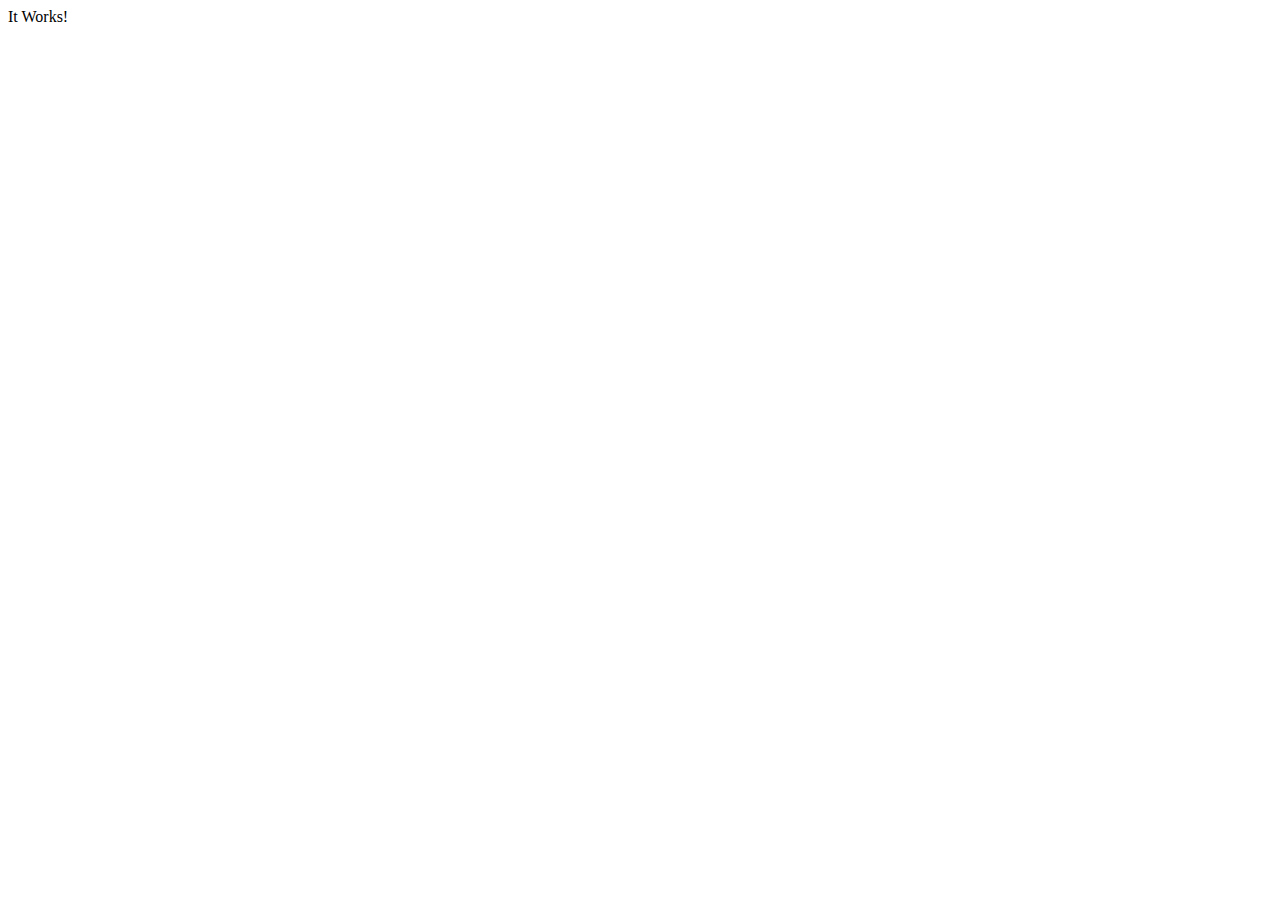
==== index.html @ aebd432c "first commit" ====
<!DOCTYPE html>
<html lang="en">
  <head>
    <!-- (A) "USUAL" TITLE CHARSET DESCRIPTION VIEWPORT -->
    <title>Final Project</title>
    <meta charset="utf-8" />
    <meta name="description" content="" />
    <meta
      name="viewport"
      content="width=device-width, initial-scale=1.0, maximum-scale=1.5"
    />

    <!-- (B) ICONS & PLATFORM SPECIFIC -->
    <!-- (B1) GOOD OLD FAVICON -->
    <link rel="icon" href="favicon.png" type="image/png" />

    <!-- (B2) ANDROID/CHROME -->
    <meta name="mobile-web-app-capable" content="yes" />
    <meta name="theme-color" content="white" />

    <!-- (B3) IOS APP ICON + MOBILE SAFARI -->
    <link rel="apple-touch-icon" href="icon-512.png" />
    <meta name="apple-mobile-web-app-capable" content="yes" />
    <meta name="apple-mobile-web-app-status-bar-style" content="black" />
    <meta name="apple-mobile-web-app-title" content="Hello World" />

    <!-- (B4) WINDOWS -->
    <meta name="msapplication-TileImage" content="icon-512.png" />
    <meta name="msapplication-TileColor" content="#ffffff" />

    <!-- (C) WEB APP MANIFEST -->
    <!-- https://web.dev/add-manifest/ -->
    <link rel="manifest" href="2-manifest.json" />

    <!-- (D) SERVICE WORKER -->
    <script>
      if ("serviceWorker" in navigator) {
        navigator.serviceWorker.register("3-sw.js");
      }
    </script>

    <!-- (E) STYLESHEET + JAVASCRIPT
    <link rel="stylesheet" href="YOUR-STYLES.css">
    <script defer src="YOUR-SCRIPTS.js"></script>
    -->
  </head>
  <body>
    It Works!
  </body>
</html>
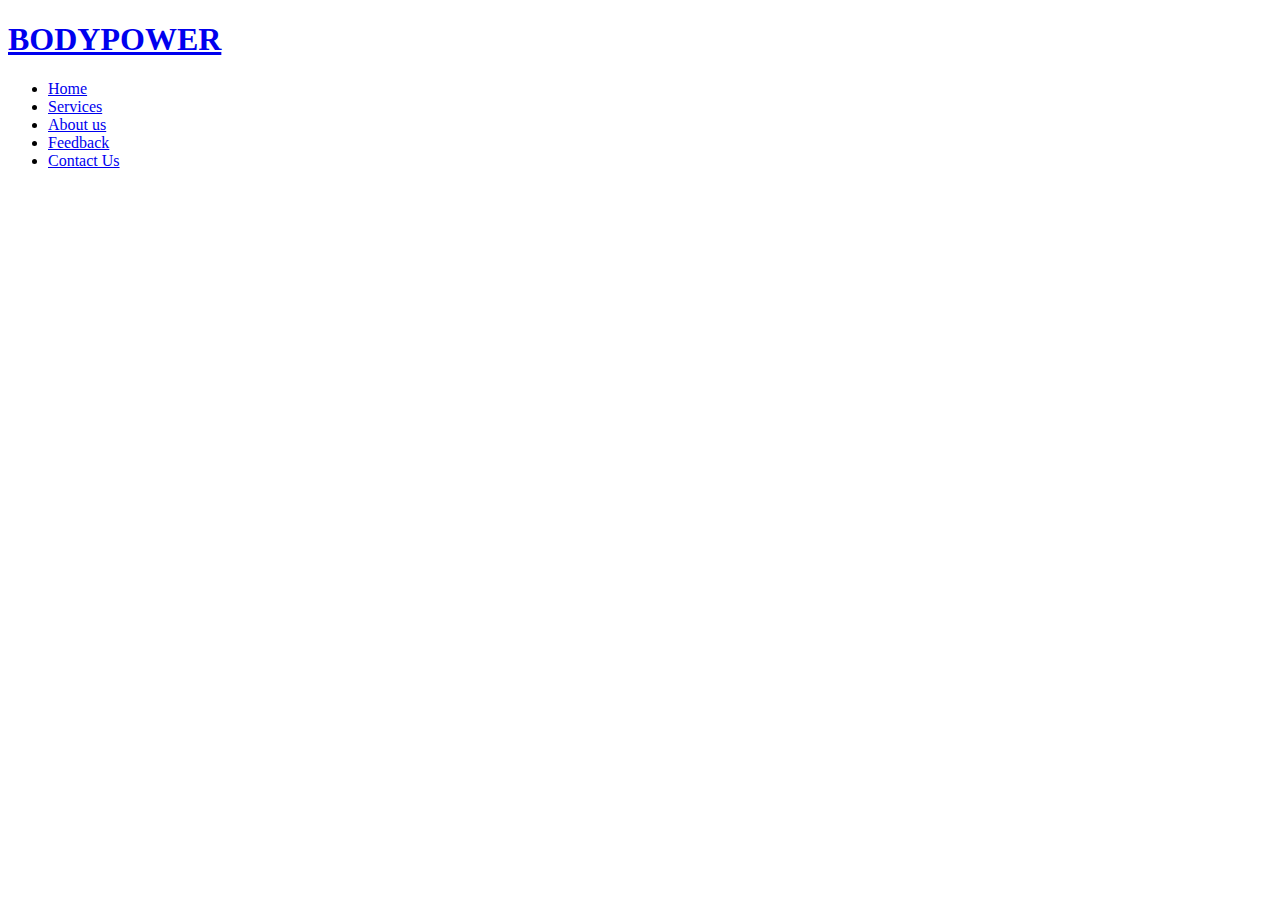
==== commit 2d6fc007: "Basic setup" ====
--- a/index.html
+++ b/index.html
@@ -4,11 +4,21 @@
     <!-- (A) "USUAL" TITLE CHARSET DESCRIPTION VIEWPORT -->
     <title>Final Project</title>
     <meta charset="utf-8" />
-    <meta name="description" content="" />
+    <meta
+      name="keywords"
+      content="gym, health and fitness, gym fitness, gym near me, treadmill, body building, exercise, workout, workout centre near me, cardio, personal trainer, exercise bike, aerobic, 
+	  fitness studio, abs workout, lifetime fitness, gym equipment, gym trainer, personal fitness, aerobic exercise, world gym, crunches, healthy diet, healthy routine, exercise routine, 
+	  gym routine, gym time, fitness freak, yoga, yoga classes, yoga fitness, diet plan, eggs diet plan, vegetables diet plan"
+    />
+    <meta
+      name="description"
+      content="We are gym website located in London Ontario. We provide all kind of gym training exercise at our centre, teach yoga as well and provide diet plans according to experts."
+    />
     <meta
       name="viewport"
       content="width=device-width, initial-scale=1.0, maximum-scale=1.5"
     />
+    <link rel="stylesheet" href="/css/styles.css" />
 
     <!-- (B) ICONS & PLATFORM SPECIFIC -->
     <!-- (B1) GOOD OLD FAVICON -->
@@ -45,6 +55,17 @@
     -->
   </head>
   <body>
-    It Works!
+    <header>
+      <header class="header">
+        <h1 class="logo"><a href="#">BODYPOWER</a></h1>
+        <ul class="main-nav">
+          <li><a href="index.html">Home</a></li>
+          <li><a href="services.html">Services</a></li>
+          <li><a href="about.html">About us</a></li>
+          <li><a href="feedback.html">Feedback</a></li>
+          <li><a href="contact.html">Contact Us</a></li>
+        </ul>
+      </header>
+    </header>
   </body>
 </html>
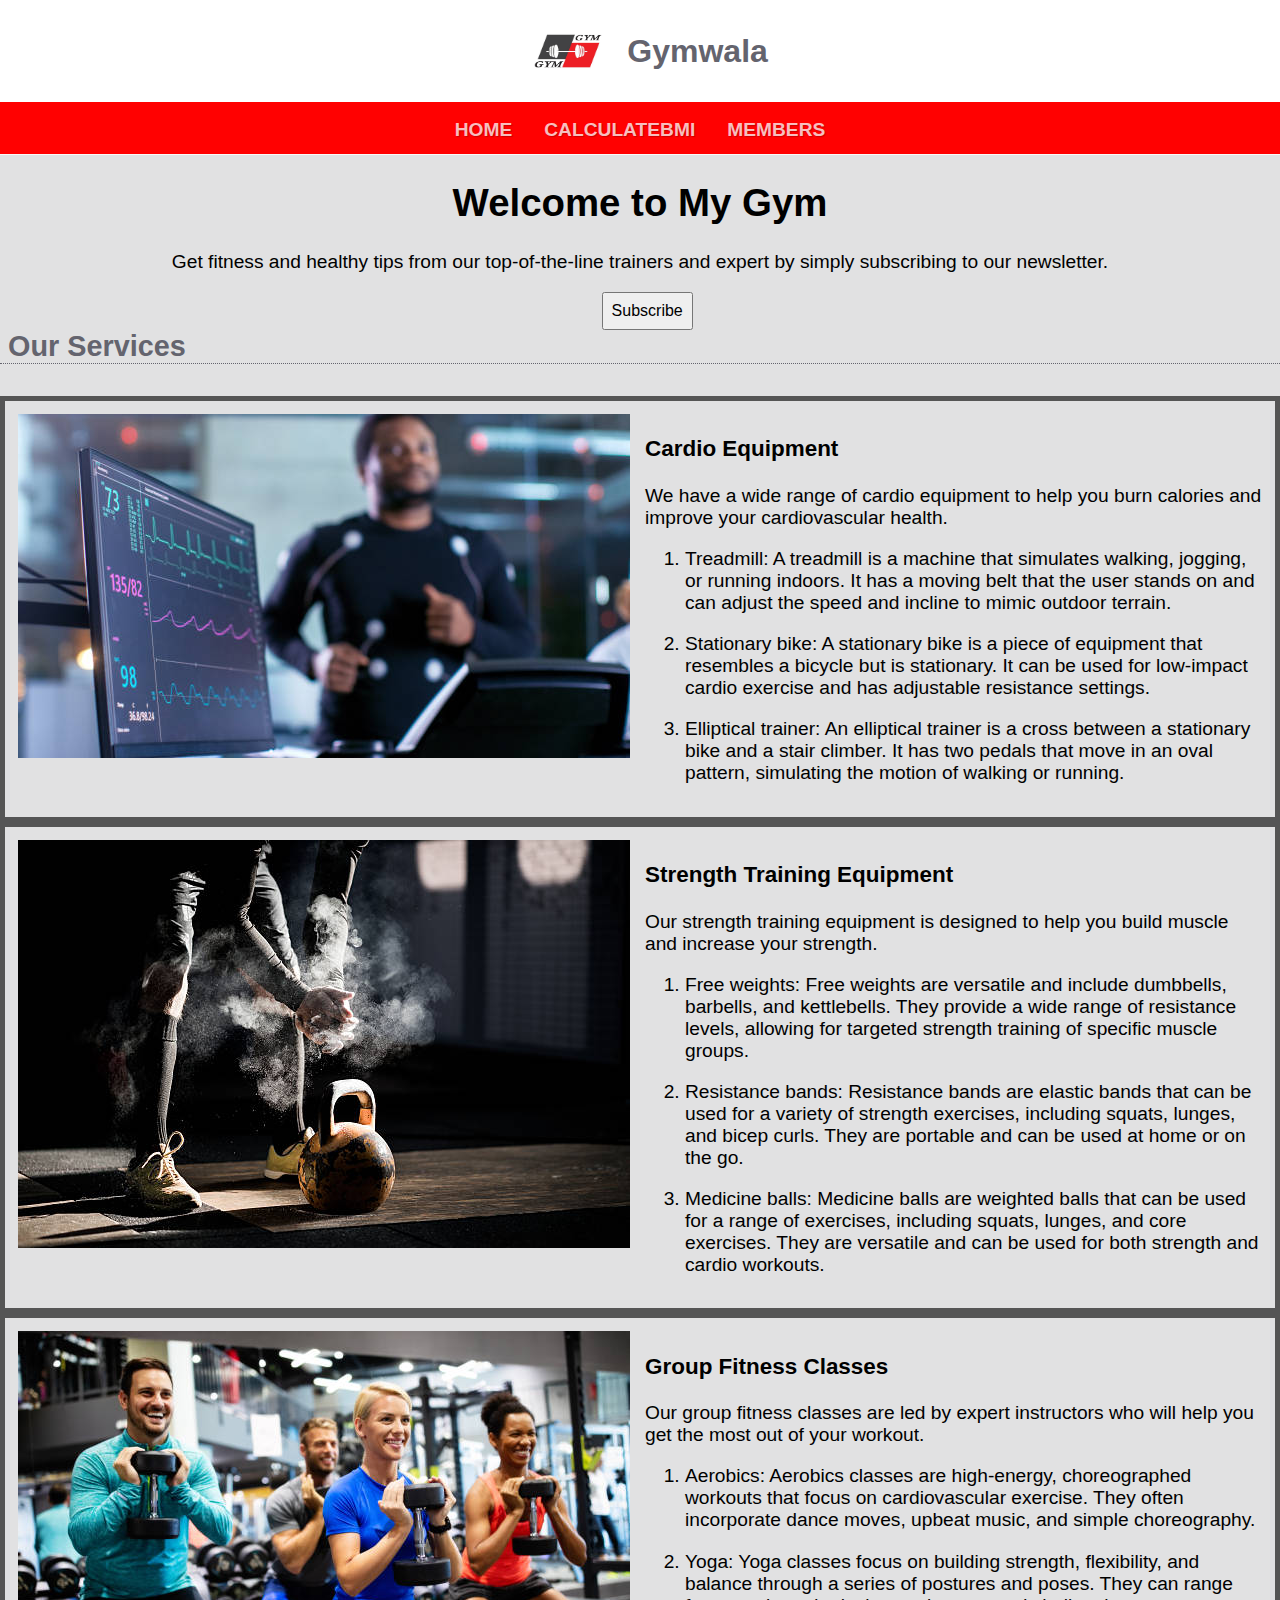
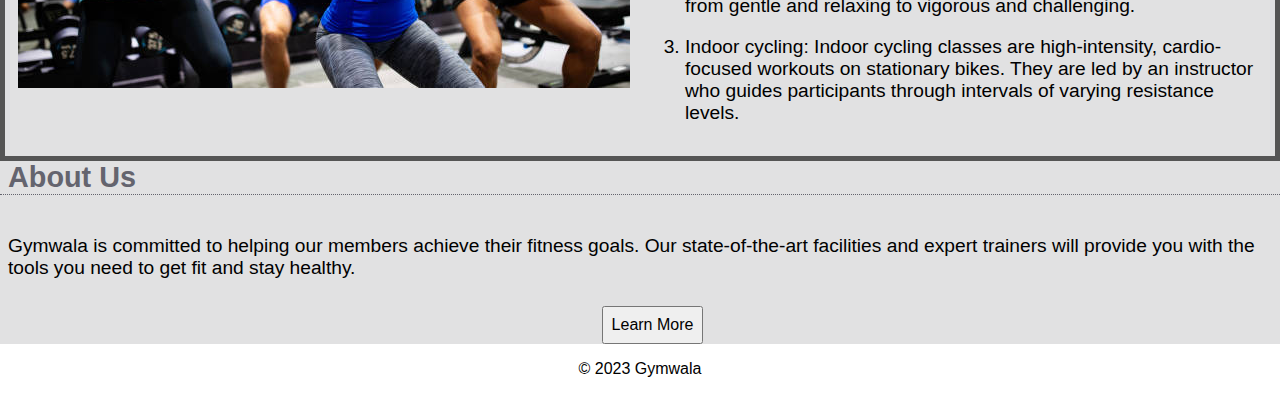
==== commit d750deea: "Home Page" ====
--- a/index.html
+++ b/index.html
@@ -18,7 +18,7 @@
       name="viewport"
       content="width=device-width, initial-scale=1.0, maximum-scale=1.5"
     />
-    <link rel="stylesheet" href="/css/styles.css" />
+    <link rel="stylesheet" href="/CSS/style.css" />
 
     <!-- (B) ICONS & PLATFORM SPECIFIC -->
     <!-- (B1) GOOD OLD FAVICON -->
@@ -55,17 +55,181 @@
     -->
   </head>
   <body>
-    <header>
-      <header class="header">
-        <h1 class="logo"><a href="#">BODYPOWER</a></h1>
-        <ul class="main-nav">
-          <li><a href="index.html">Home</a></li>
-          <li><a href="services.html">Services</a></li>
-          <li><a href="about.html">About us</a></li>
-          <li><a href="feedback.html">Feedback</a></li>
-          <li><a href="contact.html">Contact Us</a></li>
-        </ul>
+    <div class="container">
+      <!-- Header -->
+      <header>
+        <div class="identity">
+          <img
+            src="/IMAGES/istockphoto-1168088290-612x612.jpg"
+            alt="My Gym App"
+          />
+          <h1>Gymwala</h1>
+        </div>
+        <nav id="main-menu">
+          <a href="/index.html">Home</a>
+          <a href="/pages/add/">CalculateBMI</a>
+          <a href="/pages/list/">Members</a>
+        </nav>
       </header>
-    </header>
+      <main>
+        <section id="hero">
+          <h1>Welcome to My Gym</h1>
+          <p>
+            Get fitness and healthy tips from our top-of-the-line trainers and
+            expert by simply subscribing to our newsletter.
+          </p>
+          <button href="#" class="btn">Subscribe</button>
+        </section>
+
+        <section id="services">
+          <h2>Our Services</h2>
+          <div class="row">
+            <div class="column">
+              <img
+                src="/IMAGES/istockphoto-925425730-612x612.jpg"
+                alt="Cardio Equipment"
+              />
+            </div>
+            <div class="column">
+              <h3>Cardio Equipment</h3>
+              <p>
+                We have a wide range of cardio equipment to help you burn
+                calories and improve your cardiovascular health.
+              </p>
+              <ol>
+                <li>
+                  <p>
+                    Treadmill: A treadmill is a machine that simulates walking,
+                    jogging, or running indoors. It has a moving belt that the
+                    user stands on and can adjust the speed and incline to mimic
+                    outdoor terrain.
+                  </p>
+                </li>
+                <li>
+                  <p>
+                    Stationary bike: A stationary bike is a piece of equipment
+                    that resembles a bicycle but is stationary. It can be used
+                    for low-impact cardio exercise and has adjustable resistance
+                    settings.
+                  </p>
+                </li>
+                <li>
+                  <p>
+                    Elliptical trainer: An elliptical trainer is a cross between
+                    a stationary bike and a stair climber. It has two pedals
+                    that move in an oval pattern, simulating the motion of
+                    walking or running.
+                  </p>
+                </li>
+              </ol>
+            </div>
+          </div>
+          <div class="row">
+            <div class="column">
+              <img
+                src="/IMAGES/istockphoto-503416862-612x612.jpg"
+                alt="Strength Training Equipment"
+              />
+            </div>
+            <div class="column">
+              <h3>Strength Training Equipment</h3>
+              <p>
+                Our strength training equipment is designed to help you build
+                muscle and increase your strength.
+              </p>
+              <ol>
+                <li>
+                  <p>
+                    Free weights: Free weights are versatile and include
+                    dumbbells, barbells, and kettlebells. They provide a wide
+                    range of resistance levels, allowing for targeted strength
+                    training of specific muscle groups.
+                  </p>
+                </li>
+                <li>
+                  <p>
+                    Resistance bands: Resistance bands are elastic bands that
+                    can be used for a variety of strength exercises, including
+                    squats, lunges, and bicep curls. They are portable and can
+                    be used at home or on the go.
+                  </p>
+                </li>
+                <li>
+                  <p>
+                    Medicine balls: Medicine balls are weighted balls that can
+                    be used for a range of exercises, including squats, lunges,
+                    and core exercises. They are versatile and can be used for
+                    both strength and cardio workouts.
+                  </p>
+                </li>
+              </ol>
+            </div>
+          </div>
+          <div class="row">
+            <div class="column">
+              <img
+                src="/IMAGES/istockphoto-1207041834-612x612.jpg"
+                alt="Group Fitness Classes"
+              />
+            </div>
+            <div class="column">
+              <h3>Group Fitness Classes</h3>
+              <p>
+                Our group fitness classes are led by expert instructors who will
+                help you get the most out of your workout.
+              </p>
+              <ol>
+                <li>
+                  <p>
+                    Aerobics: Aerobics classes are high-energy, choreographed
+                    workouts that focus on cardiovascular exercise. They often
+                    incorporate dance moves, upbeat music, and simple
+                    choreography.
+                  </p>
+                </li>
+                <li>
+                  <p>
+                    Yoga: Yoga classes focus on building strength, flexibility,
+                    and balance through a series of postures and poses. They can
+                    range from gentle and relaxing to vigorous and challenging.
+                  </p>
+                </li>
+                <li>
+                  <p>
+                    Indoor cycling: Indoor cycling classes are high-intensity,
+                    cardio-focused workouts on stationary bikes. They are led by
+                    an instructor who guides participants through intervals of
+                    varying resistance levels.
+                  </p>
+                </li>
+              </ol>
+            </div>
+          </div>
+        </section>
+
+        <section id="about">
+          <h2>About Us</h2>
+          <p>
+            Gymwala is committed to helping our members achieve their fitness
+            goals. Our state-of-the-art facilities and expert trainers will
+            provide you with the tools you need to get fit and stay healthy.
+          </p>
+          <button href="#" class="btn">Learn More</button>
+        </section>
+
+        <!-- <section id="testimonial">
+          <h2>What Our Members Say</h2>
+          <blockquote>
+            "I've been a member of My Gym for over a year now, and I've never
+            felt better. The trainers are amazing, and the facilities are
+            top-notch."
+          </blockquote>
+          <cite>John Doe, My Gym Member</cite>
+        </section> -->
+      </main>
+      <footer>
+        <p>&copy; 2023 Gymwala</p>
+      </footer>
+    </div>
   </body>
 </html>
--- a/CSS/style.css
+++ b/CSS/style.css
@@ -0,0 +1,108 @@
+:root {
+  font-size: 16px;
+}
+
+body {
+  padding: 0;
+  margin: 0;
+  font-family: sans-serif;
+}
+
+.container {
+  display: flex;
+  flex-direction: column;
+  min-height: 100vh;
+  box-sizing: border-box;
+}
+/* Header */
+header .identity {
+  display: flex;
+  justify-content: center;
+  align-items: center;
+  padding: 1.2rem;
+}
+
+header .identity img {
+  width: 7rem;
+  height: 4rem;
+  margin: 0 0.2rem 0 0;
+}
+
+header .identity h1 {
+  font-size: 2rem;
+  font-weight: bold;
+  color: #64646e;
+  margin: 0;
+  padding: 0;
+}
+
+h2 {
+  color: #64646e;
+  margin: 0 0 2rem 0;
+  padding-left: 8px;
+  border-bottom: dotted 1px #64646e;
+}
+
+/* Menu */
+header nav {
+  background-color: #ff0101;
+  display: flex;
+  padding: 0.25rem 0.25rem 0;
+  justify-content: center;
+  align-items: center;
+}
+
+header nav a {
+  display: block;
+  line-height: 1rem;
+  padding: 1rem;
+  text-transform: uppercase;
+  color: rgba(255, 255, 255, 0.75);
+  font-size: 1.2rem;
+  font-weight: bold;
+  text-decoration: none;
+  text-shadow: 1px 1px 1px rgba(0, 0, 0, 0.2);
+}
+
+header nav a:hover {
+  text-decoration: underline;
+  color: #fff;
+}
+/*Main*/
+main {
+  background-color: #e1e1e2;
+  border-top: solid 1px rgba(255, 255, 255, 0.8);
+  flex: 1;
+  font-size: 1.2rem;
+  position: relative;
+}
+#hero h1,
+p {
+  display: flex;
+  justify-content: center;
+  align-items: center;
+  /* padding: 1.2rem; */
+}
+.btn {
+  display: flex;
+  justify-content: center;
+  align-items: center;
+  margin-left: 47%;
+  padding: 0.5rem;
+  font-size: medium;
+}
+.row {
+  display: flex;
+  border: 5px solid #555;
+  padding: 8px;
+}
+
+.column {
+  flex: 50%;
+  padding: 5px;
+  box-sizing: border-box;
+  padding-left: 5px;
+}
+#about p {
+  padding: 8px;
+}
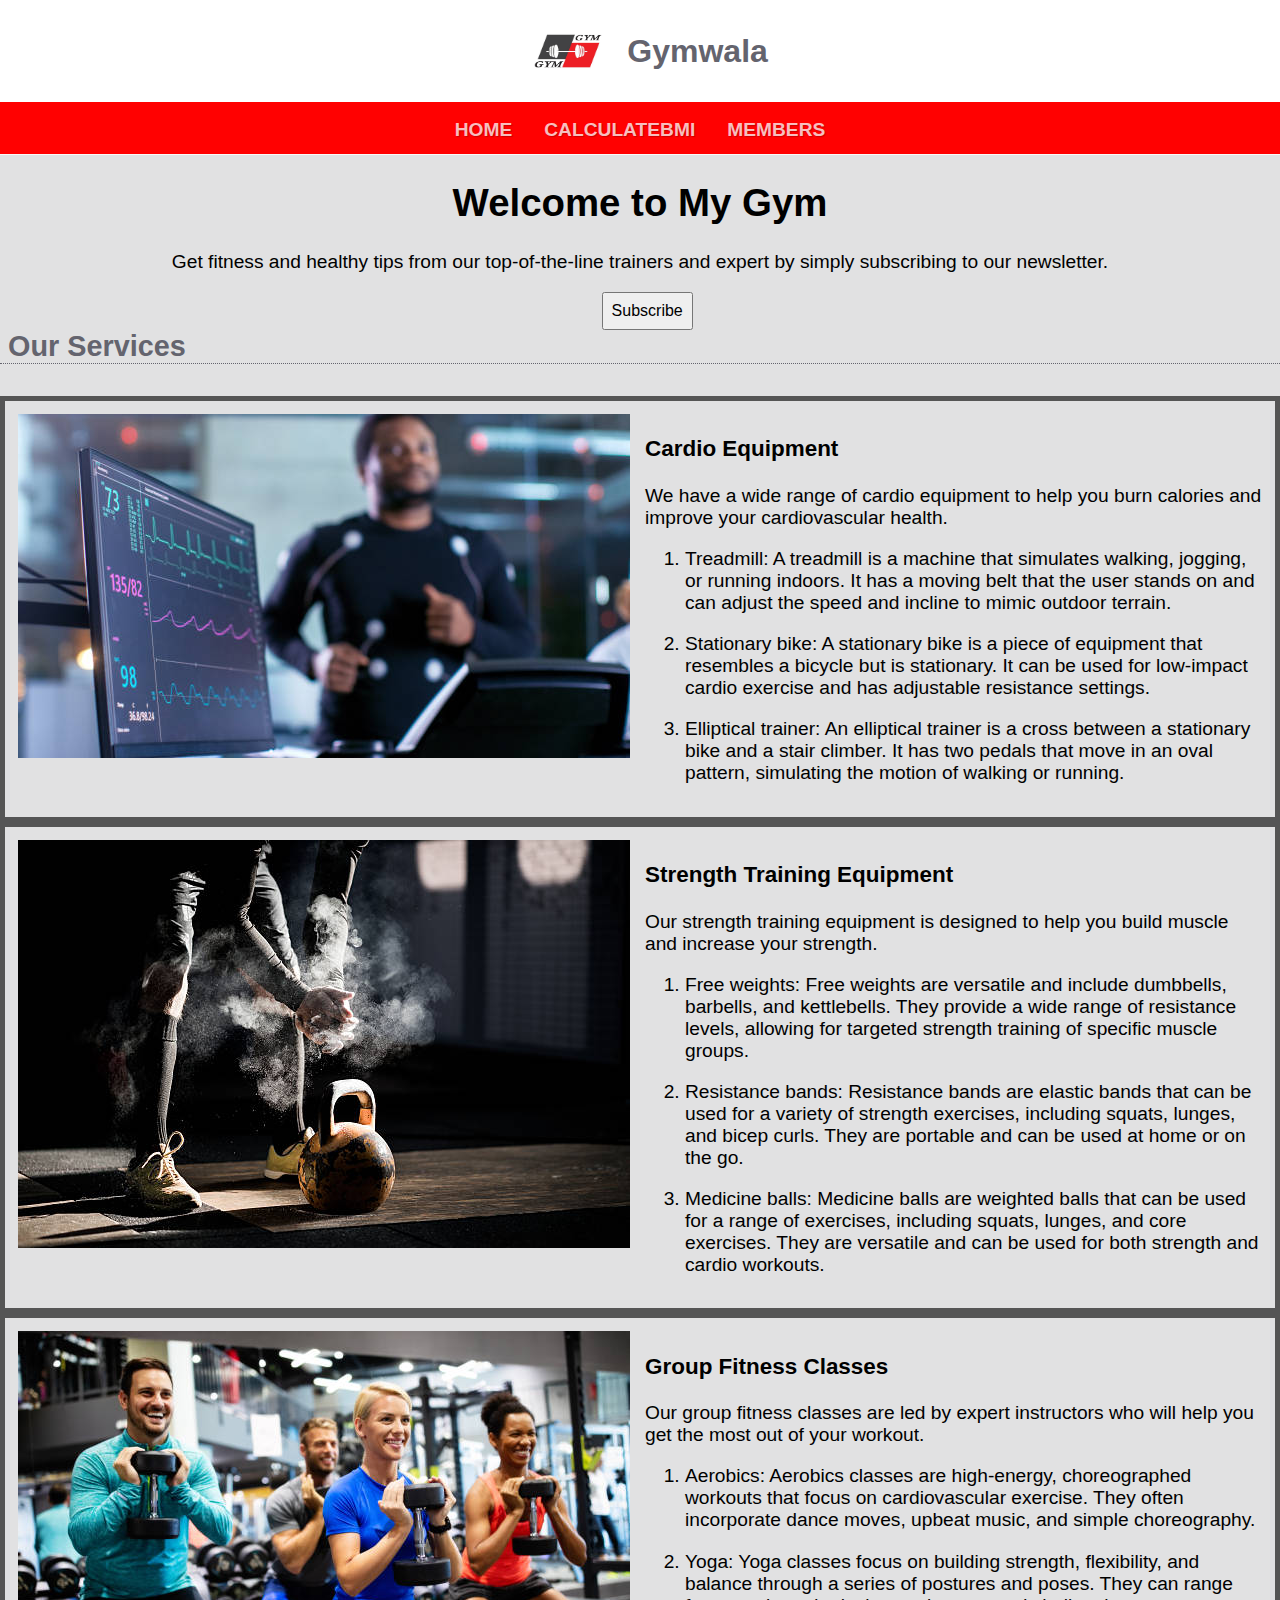
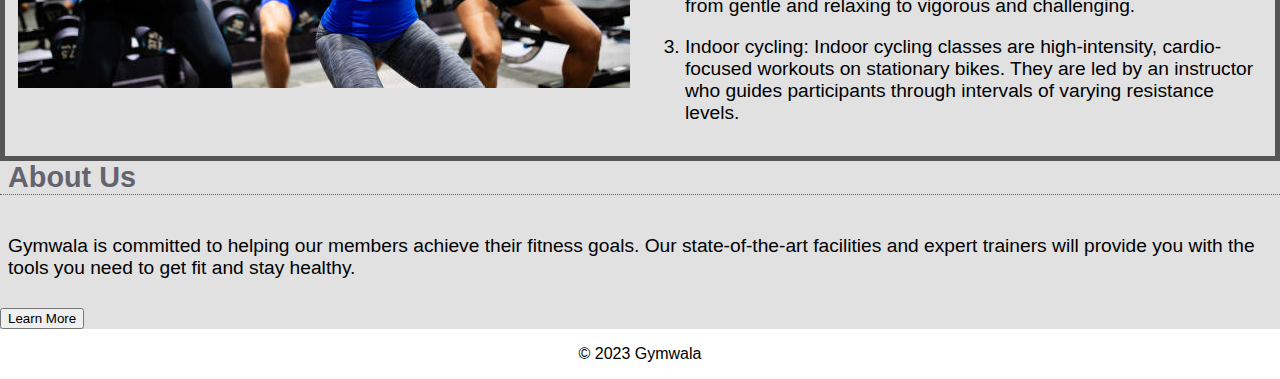
==== commit 04c4131f: "Notification" ====
--- a/index.html
+++ b/index.html
@@ -67,7 +67,7 @@
         </div>
         <nav id="main-menu">
           <a href="/index.html">Home</a>
-          <a href="/pages/add/">CalculateBMI</a>
+          <a href="/BMI-index/calculatebmi.html">CalculateBMI</a>
           <a href="/pages/list/">Members</a>
         </nav>
       </header>
@@ -78,7 +78,7 @@
             Get fitness and healthy tips from our top-of-the-line trainers and
             expert by simply subscribing to our newsletter.
           </p>
-          <button href="#" class="btn">Subscribe</button>
+          <button href="#" id="btn">Subscribe</button>
         </section>
 
         <section id="services">
@@ -216,20 +216,13 @@
           </p>
           <button href="#" class="btn">Learn More</button>
         </section>
-
-        <!-- <section id="testimonial">
-          <h2>What Our Members Say</h2>
-          <blockquote>
-            "I've been a member of My Gym for over a year now, and I've never
-            felt better. The trainers are amazing, and the facilities are
-            top-notch."
-          </blockquote>
-          <cite>John Doe, My Gym Member</cite>
-        </section> -->
       </main>
       <footer>
         <p>&copy; 2023 Gymwala</p>
       </footer>
     </div>
+    <!-- Include the page script -->
+
+    <script src="./notification.js" type="module"></script>
   </body>
 </html>
--- a/CSS/style.css
+++ b/CSS/style.css
@@ -83,7 +83,7 @@
   align-items: center;
   /* padding: 1.2rem; */
 }
-.btn {
+#btn {
   display: flex;
   justify-content: center;
   align-items: center;
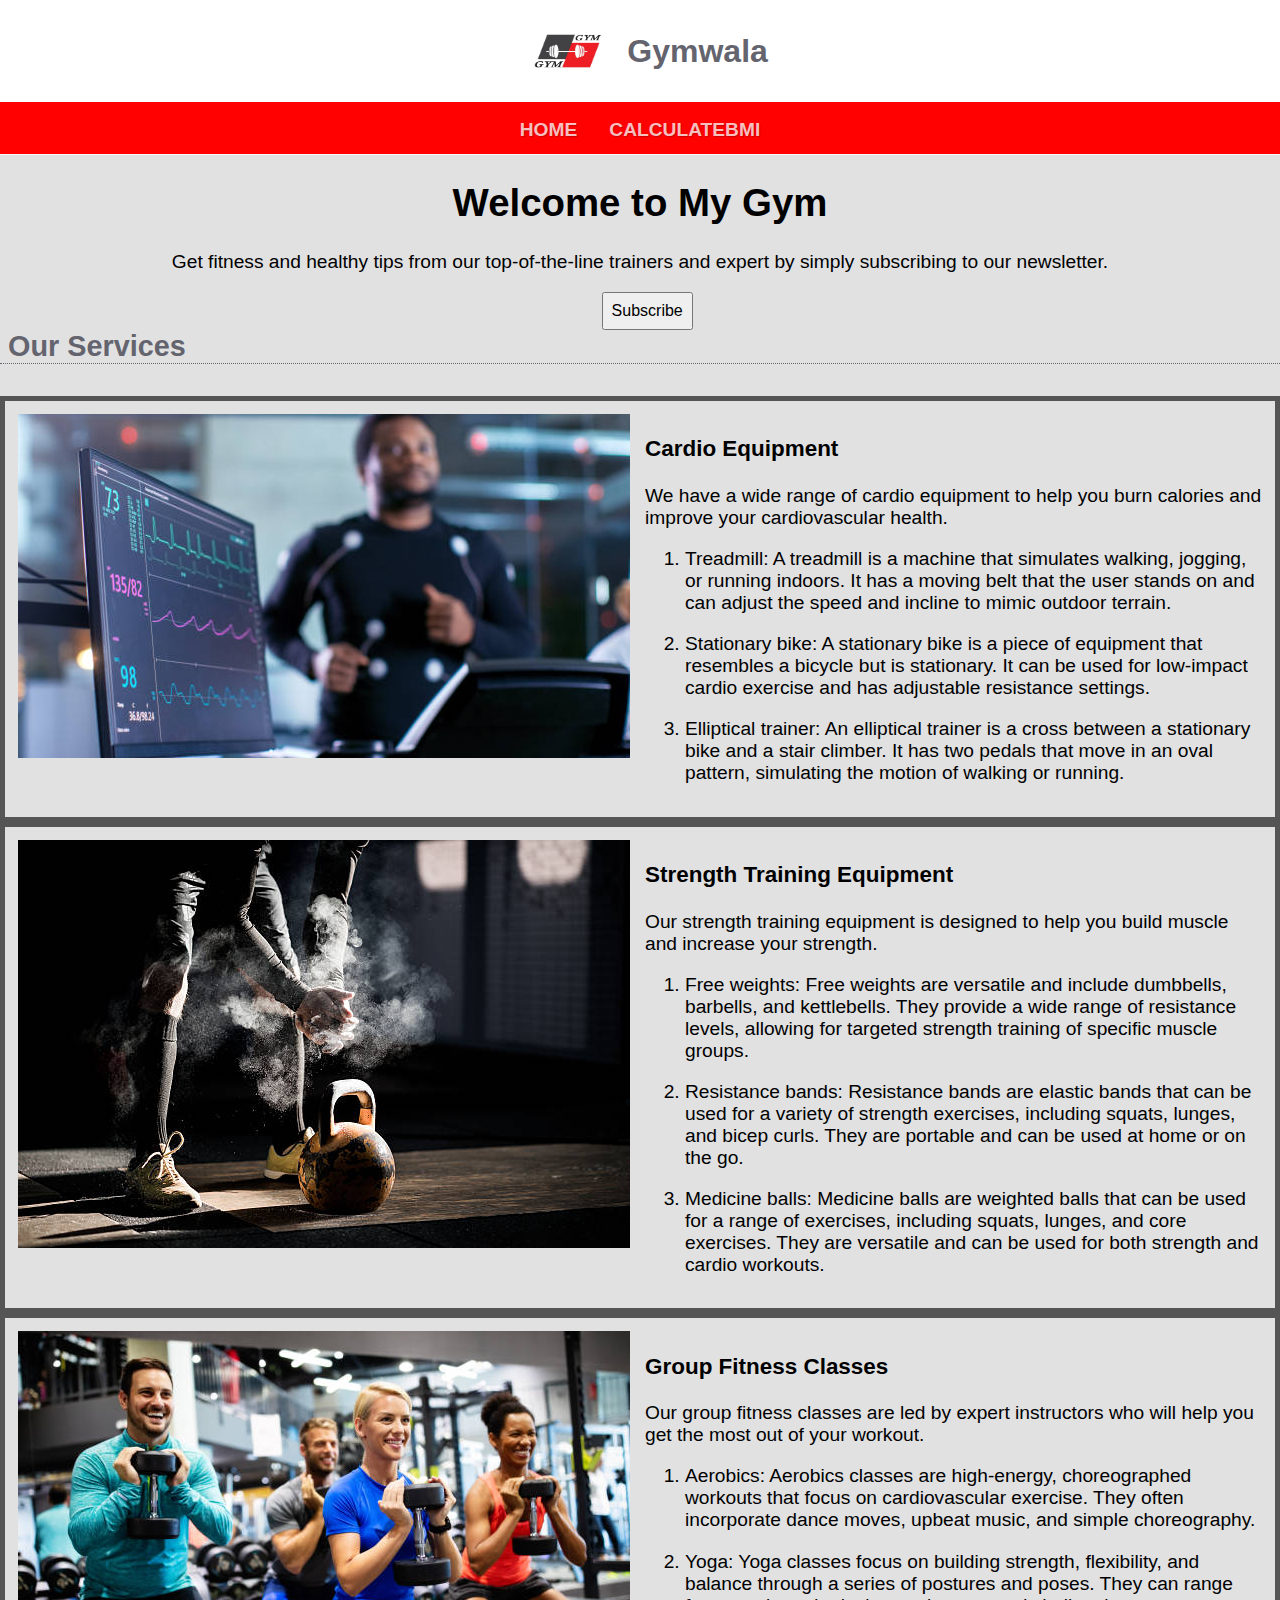
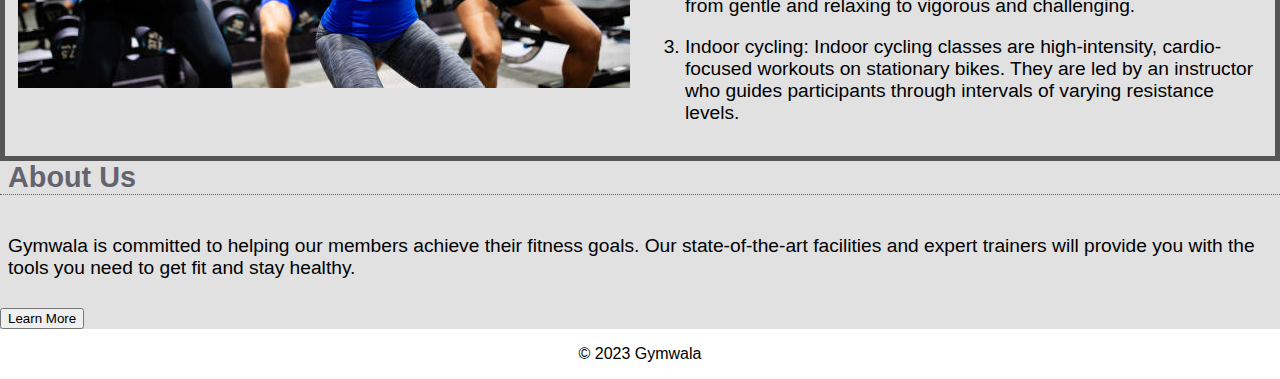
==== commit 74ce535e: "code changes" ====
--- a/index.html
+++ b/index.html
@@ -5,24 +5,25 @@
     <title>Final Project</title>
     <meta charset="utf-8" />
     <meta
-      name="keywords"
-      content="gym, health and fitness, gym fitness, gym near me, treadmill, body building, exercise, workout, workout centre near me, cardio, personal trainer, exercise bike, aerobic, 
-	  fitness studio, abs workout, lifetime fitness, gym equipment, gym trainer, personal fitness, aerobic exercise, world gym, crunches, healthy diet, healthy routine, exercise routine, 
-	  gym routine, gym time, fitness freak, yoga, yoga classes, yoga fitness, diet plan, eggs diet plan, vegetables diet plan"
-    />
-    <meta
       name="description"
       content="We are gym website located in London Ontario. We provide all kind of gym training exercise at our centre, teach yoga as well and provide diet plans according to experts."
     />
     <meta
       name="viewport"
-      content="width=device-width, initial-scale=1.0, maximum-scale=1.5"
+      content="width=device-width, initial-scale=1.0, user-scalable=no"
     />
     <link rel="stylesheet" href="/CSS/style.css" />
+
+    <!-- WEB APP MANIFEST -->
+    <!-- https://web.dev/add-manifest/ -->
+    <link rel="manifest" href="/manifest.json" />
 
     <!-- (B) ICONS & PLATFORM SPECIFIC -->
     <!-- (B1) GOOD OLD FAVICON -->
     <link rel="icon" href="favicon.png" type="image/png" />
+
+    <!-- Javascript -->
+    <script src="/site.js" type="module"></script>
 
     <!-- (B2) ANDROID/CHROME -->
     <meta name="mobile-web-app-capable" content="yes" />
@@ -34,18 +35,19 @@
     <meta name="apple-mobile-web-app-status-bar-style" content="black" />
     <meta name="apple-mobile-web-app-title" content="Hello World" />
 
+    <link rel="apple-touch-icon" sizes="180x180" href="/IMAGES/apple-touch-icon.png">
+    <link rel="icon" type="image/png" sizes="32x32" href="/IMAGES/favicon-32x32.png">
+    <link rel="icon" type="image/png" sizes="16x16" href="/IMAGES/favicon-16x16.png">
+  
+
     <!-- (B4) WINDOWS -->
     <meta name="msapplication-TileImage" content="icon-512.png" />
     <meta name="msapplication-TileColor" content="#ffffff" />
 
-    <!-- (C) WEB APP MANIFEST -->
-    <!-- https://web.dev/add-manifest/ -->
-    <link rel="manifest" href="2-manifest.json" />
-
     <!-- (D) SERVICE WORKER -->
     <script>
       if ("serviceWorker" in navigator) {
-        navigator.serviceWorker.register("3-sw.js");
+        navigator.serviceWorker.register("serviceworker.js");
       }
     </script>
 
@@ -68,7 +70,6 @@
         <nav id="main-menu">
           <a href="/index.html">Home</a>
           <a href="/BMI-index/calculatebmi.html">CalculateBMI</a>
-          <a href="/pages/list/">Members</a>
         </nav>
       </header>
       <main>
--- a/CSS/style.css
+++ b/CSS/style.css
@@ -1,6 +1,8 @@
-:root {
+html{overflow-x: hidden;}
+
+/* :root {
   font-size: 16px;
-}
+} */
 
 body {
   padding: 0;
@@ -106,3 +108,34 @@
 #about p {
   padding: 8px;
 }
+
+@media screen and (max-width: 500px) {
+  body {
+    padding: 0;
+    margin: 0;
+    font-family: sans-serif;
+  }
+  
+  .container {
+    display: flex;
+    flex-direction: column;
+    min-height: 100vh;
+    box-sizing: border-box;
+  }
+
+  .row {
+    display: flex;
+    border: 5px solid #555;
+    padding: 8px;
+  }
+  
+  .column {
+    flex: 50%;
+    padding: 5px;
+    box-sizing: border-box;
+    padding-left: 5px;
+  }
+  #about p {
+    padding: 8px;
+  }
+}
